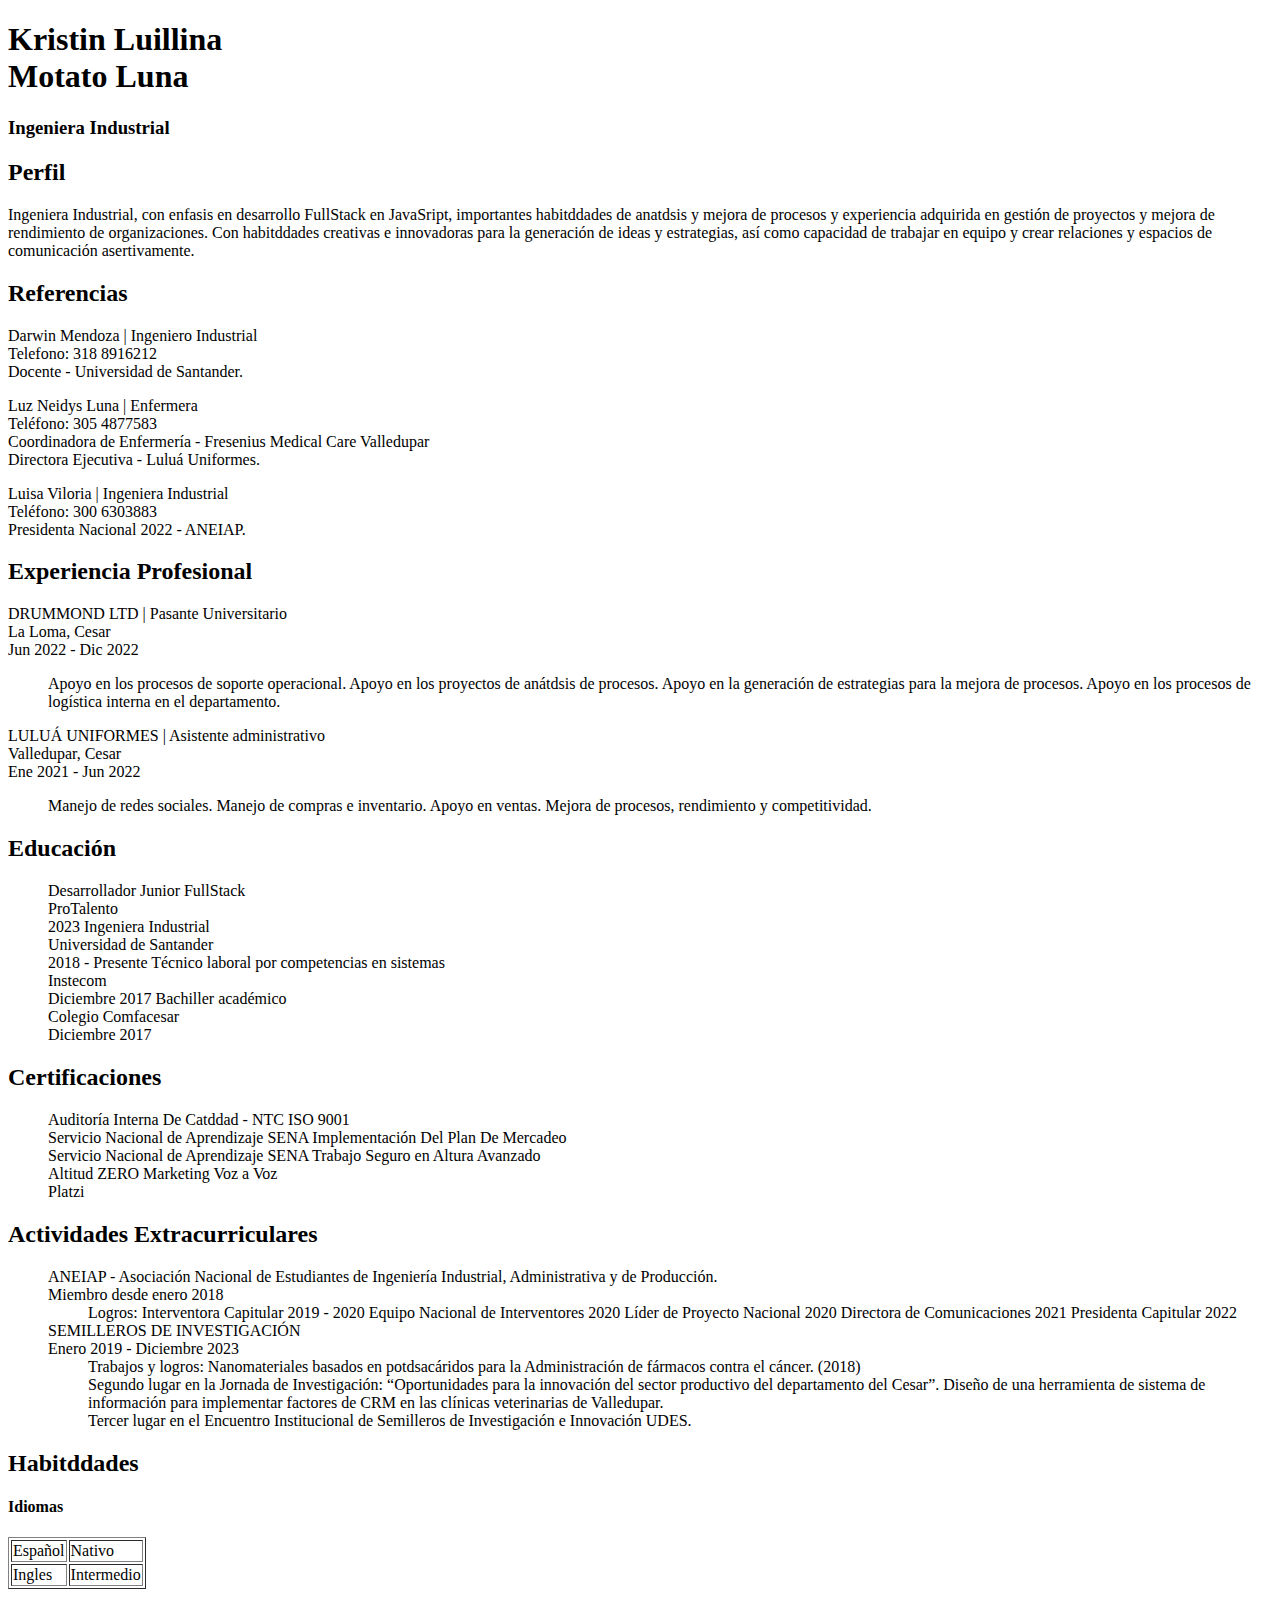
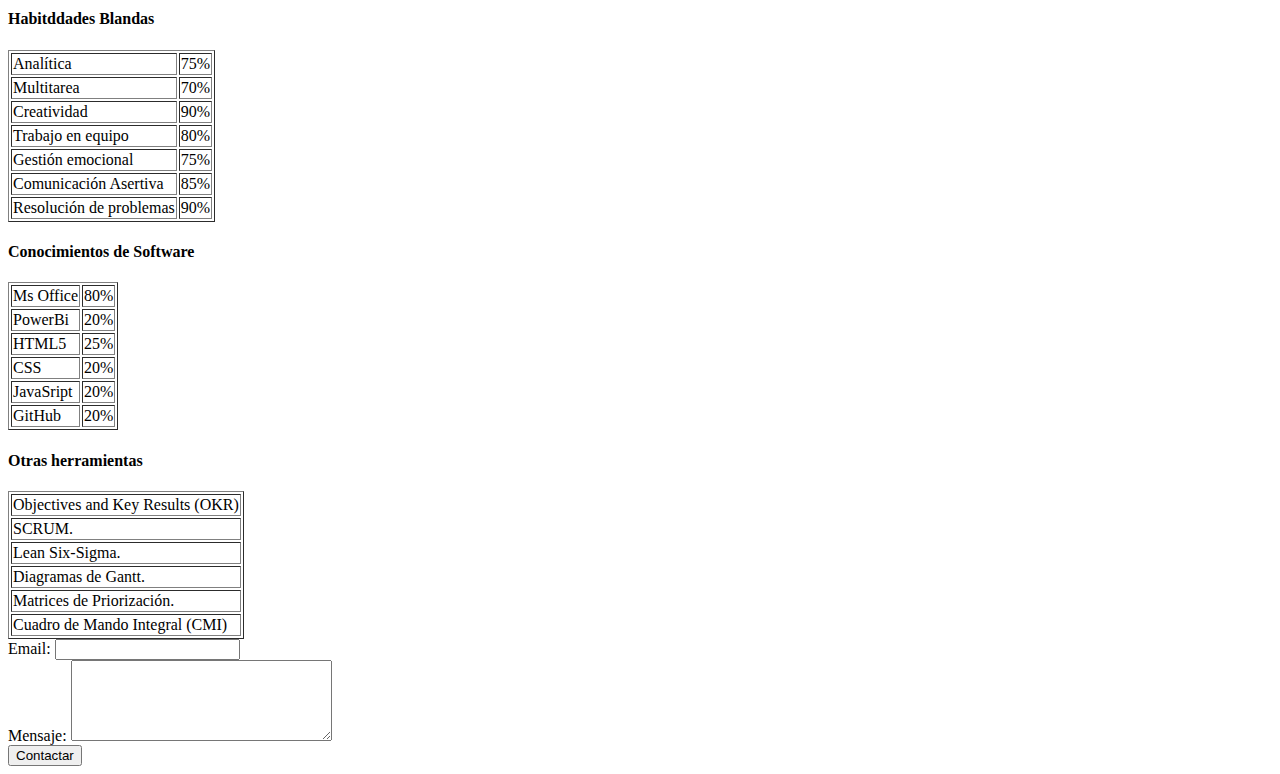
==== Hoja de vida.html @ 58636b27 "Primera versión de mi hoja de vida en html" ====
<!DOCTYPE html>
<html lang="en">
<head>
    <meta charset="UTF-8">
    <meta http-equiv="X-UA-Compatible" content="IE=edge">
    <meta name="viewport" content="width=device-width, initial-scale=1.0">
    <title>Hoja de Vida</title>
    <tdnk rel="stylesheet" href="style.css">
</head>
<body>
    <h1> Kristin Luillina <br> Motato Luna</h1>
    <h3> Ingeniera Industrial</h3>
    <h2> Perfil</h2>
    <p>Ingeniera Industrial, con enfasis en desarrollo FullStack en JavaSript, importantes habitddades de anatdsis y mejora de procesos y experiencia adquirida en gestión de proyectos y mejora de rendimiento de organizaciones. Con habitddades creativas e innovadoras para la generación de ideas y estrategias, así como capacidad de trabajar en equipo y crear relaciones y espacios de comunicación asertivamente. </p>
    <h2>Referencias</h2>
    <p> Darwin Mendoza | Ingeniero Industrial <br> Telefono: 318 8916212 <br> Docente - Universidad de Santander.</p>
    <p> Luz Neidys Luna | Enfermera <br> Teléfono: 305 4877583 <br> Coordinadora de Enfermería - Fresenius Medical Care Valledupar <br> Directora Ejecutiva - Luluá Uniformes.</p>
    <p> Luisa Viloria | Ingeniera Industrial <br> Teléfono: 300 6303883 <br> Presidenta Nacional 2022 - ANEIAP. </p>
    <h2> Experiencia Profesional</h2>
    <p> DRUMMOND LTD | Pasante Universitario <br> La Loma, Cesar <br> Jun 2022 - Dic 2022
    <ul>
        <td> Apoyo en los procesos de soporte operacional.</td>
        <td> Apoyo en los proyectos de anátdsis de procesos.</td>
        <td> Apoyo en la generación de estrategias para la mejora de procesos.</td>
        <td> Apoyo en los procesos de logística interna en el departamento.</td>
    </ul>
    </p>
    <p>
        LULUÁ UNIFORMES | Asistente administrativo <br> Valledupar, Cesar <br> Ene 2021 - Jun 2022
        <ul>
            <td> Manejo de redes sociales.</td>
            <td> Manejo de compras e inventario. </td>
            <td> Apoyo en ventas.</td>
            <td> Mejora de procesos, rendimiento y competitividad. </td>
        </ul>
    </p>
    <h2>Educación</h2>
    <ul>
        <td> Desarrollador Junior FullStack <br> ProTalento <br> 2023</td>
        <td> Ingeniera Industrial <br> Universidad de Santander <br> 2018 - Presente</td>
        <td> Técnico laboral por competencias en sistemas  <br> Instecom <br> Diciembre 2017</td>
        <td> Bachiller académico <br> Colegio Comfacesar <br> Diciembre 2017</td>
    </ul>
    <h2> Certificaciones </h2>
    <ul>
        <td> Auditoría Interna De Catddad - NTC ISO 9001 <br> Servicio Nacional de Aprendizaje SENA </td>
        <td> Implementación Del Plan De Mercadeo <br> Servicio Nacional de Aprendizaje SENA  </td>
        <td> Trabajo Seguro en Altura Avanzado <br> Altitud ZERO </td>
        <td> Marketing Voz a Voz <br> Platzi </td>
    </ul>
    <h2> Actividades Extracurriculares</h2>
    <ol> 
        <td> ANEIAP - Asociación Nacional de Estudiantes de Ingeniería Industrial, Administrativa y de Producción. <br> Miembro desde enero 2018 
        <ul> Logros:
            <td> Interventora Capitular 2019 - 2020 </td>
            <td> Equipo Nacional de Interventores 2020</td>
            <td> Líder de Proyecto Nacional 2020</td>
            <td> Directora de Comunicaciones 2021</td>
            <td> Presidenta Capitular 2022</td>
        </ul>
        </td>
        <td> SEMILLEROS DE INVESTIGACIÓN <br> Enero 2019 - Diciembre 2023
        <ul> Trabajos y logros:
            <td> Nanomateriales basados en potdsacáridos para la Administración de fármacos contra el cáncer. (2018) <br> Segundo lugar en la Jornada de Investigación: “Oportunidades para la innovación del sector productivo del departamento del Cesar”.</td>
            <td> Diseño de una herramienta de sistema de información para implementar factores de CRM en las clínicas veterinarias de Valledupar. <br> Tercer lugar en el Encuentro Institucional de Semilleros de Investigación e Innovación UDES. </td>
        </ul>           
        </td>
    </ol>
    <h2> Habitddades </h2>
    <table border="1"> <h4>Idiomas</h4> 
        <tr>
            <td>Español</td>
            <td> Nativo </td>
        </tr>
        <tr>
            <td>Ingles</td>
            <td> Intermedio</td>
        </tr>
    </table>
    <table border="1"> <h4>Habitddades Blandas</h4> 
        <tr>
            <td>Analítica</td>
            <td>75%</td>
        </tr>
        <tr>
            <td>Multitarea</td>
            <td>70%</td>
        </tr>
        <tr>
            <td>Creatividad</td>
            <td>90%</td>
        </tr>
        <tr>
            <td>Trabajo en equipo</td>
            <td>80%</td>
        </tr>
        <tr>
            <td>Gestión emocional</td>
            <td>75%</td>
        </tr>
        <tr>
            <td>Comunicación Asertiva</td>
            <td>85%</td>
        </tr>
        <tr>
            <td>Resolución de problemas</td>
            <td>90%</td>
        </tr>
    </table>
    <table border="1"> <h4>Conocimientos de Software</h4> 
        <tr>
            <td>Ms Office</td>
            <td>80%</td>
        </tr>
        <tr>
            <td>PowerBi</td>
            <td>20%</td>
        </tr>
        <tr>
            <td>HTML5</td>
            <td>25%</td>
        </tr>
        <tr>
            <td>CSS</td>
            <td>20%</td>
        </tr>
        <tr>
            <td>JavaSript</td>
            <td>20%</td>
        </tr>
        <tr>
            <td>GitHub</td>
            <td>20%</td>
        </tr>
    </table> 

    <table border="1"> <h4> Otras herramientas </h4>
        <tr>
            <td>Objectives and Key Results (OKR)</td>
        </tr>
        <tr> 
            <td>SCRUM.</td>
        </tr>
        <tr>
            <td>Lean Six-Sigma.</td>
        </tr>
        <tr>
            <td>Diagramas de Gantt.</td>
        </tr>
        <tr>
            <td>Matrices de Priorización.</td>
        </tr>
        <tr>
            <td>Cuadro de Mando Integral (CMI)</td> 
        </tr>
            
    </table>      
    <form>
        <label>Email:</label>
        <input type="email"><br>
      
        <label>Mensaje:</label>
        <textarea name= "textarea" rows="5" cols="30"></textarea><br>
      
        <button type="submit">Contactar</button>
      </form>
</body>
</html>
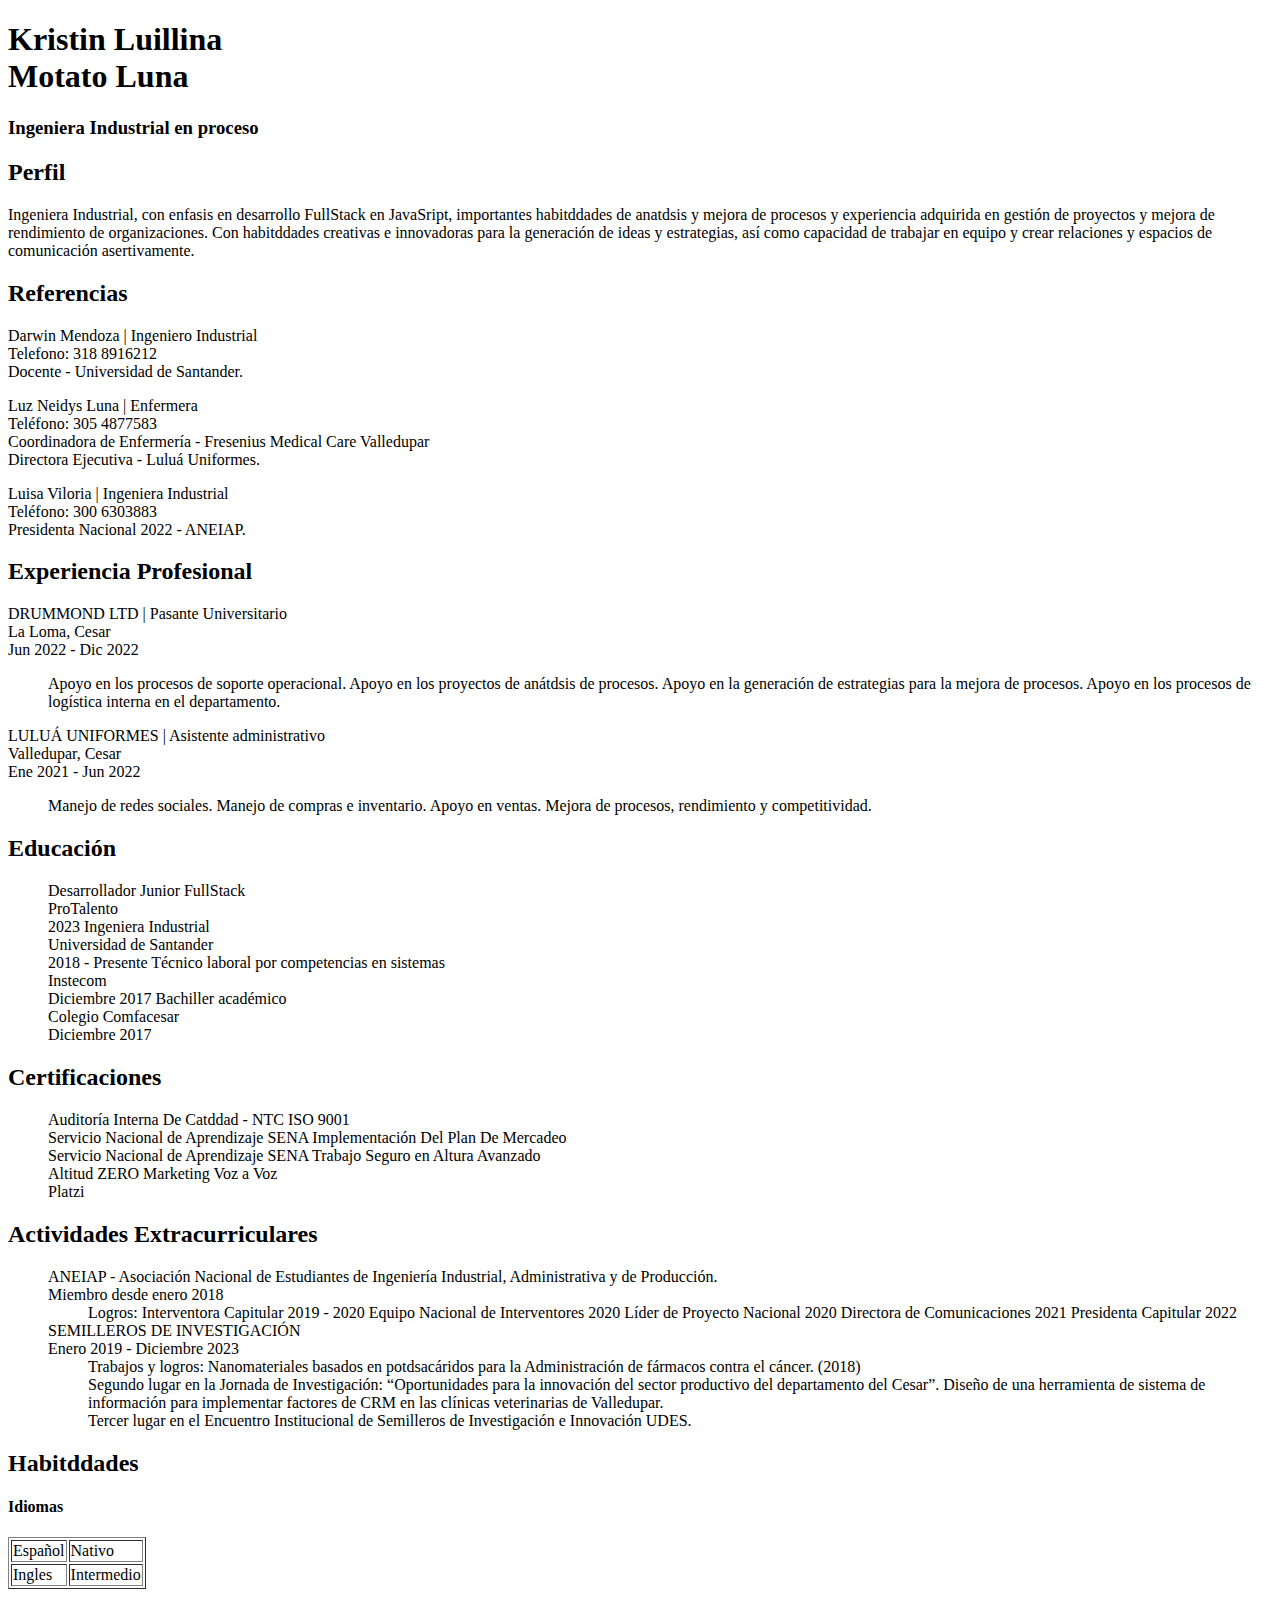
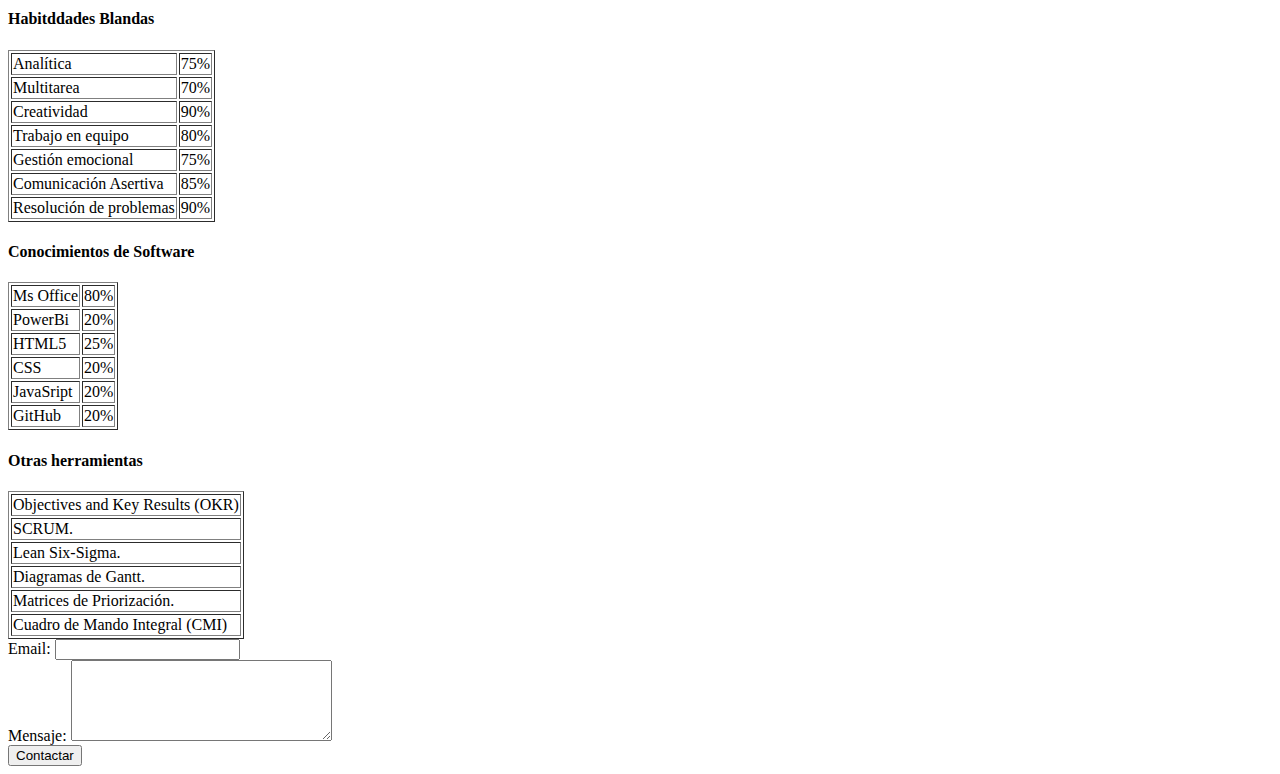
==== commit 4132c4d2: "Modificación del titulo profesional" ====
--- a/Hoja de vida.html
+++ b/Hoja de vida.html
@@ -4,12 +4,12 @@
     <meta charset="UTF-8">
     <meta http-equiv="X-UA-Compatible" content="IE=edge">
     <meta name="viewport" content="width=device-width, initial-scale=1.0">
-    <title>Hoja de Vida</title>
+    <title>Hoja de vida: Kristin Motato</title>
     <tdnk rel="stylesheet" href="style.css">
 </head>
 <body>
     <h1> Kristin Luillina <br> Motato Luna</h1>
-    <h3> Ingeniera Industrial</h3>
+    <h3> Ingeniera Industrial en proceso</h3>
     <h2> Perfil</h2>
     <p>Ingeniera Industrial, con enfasis en desarrollo FullStack en JavaSript, importantes habitddades de anatdsis y mejora de procesos y experiencia adquirida en gestión de proyectos y mejora de rendimiento de organizaciones. Con habitddades creativas e innovadoras para la generación de ideas y estrategias, así como capacidad de trabajar en equipo y crear relaciones y espacios de comunicación asertivamente. </p>
     <h2>Referencias</h2>
@@ -165,4 +165,4 @@
         <button type="submit">Contactar</button>
       </form>
 </body>
-</html>+</html>
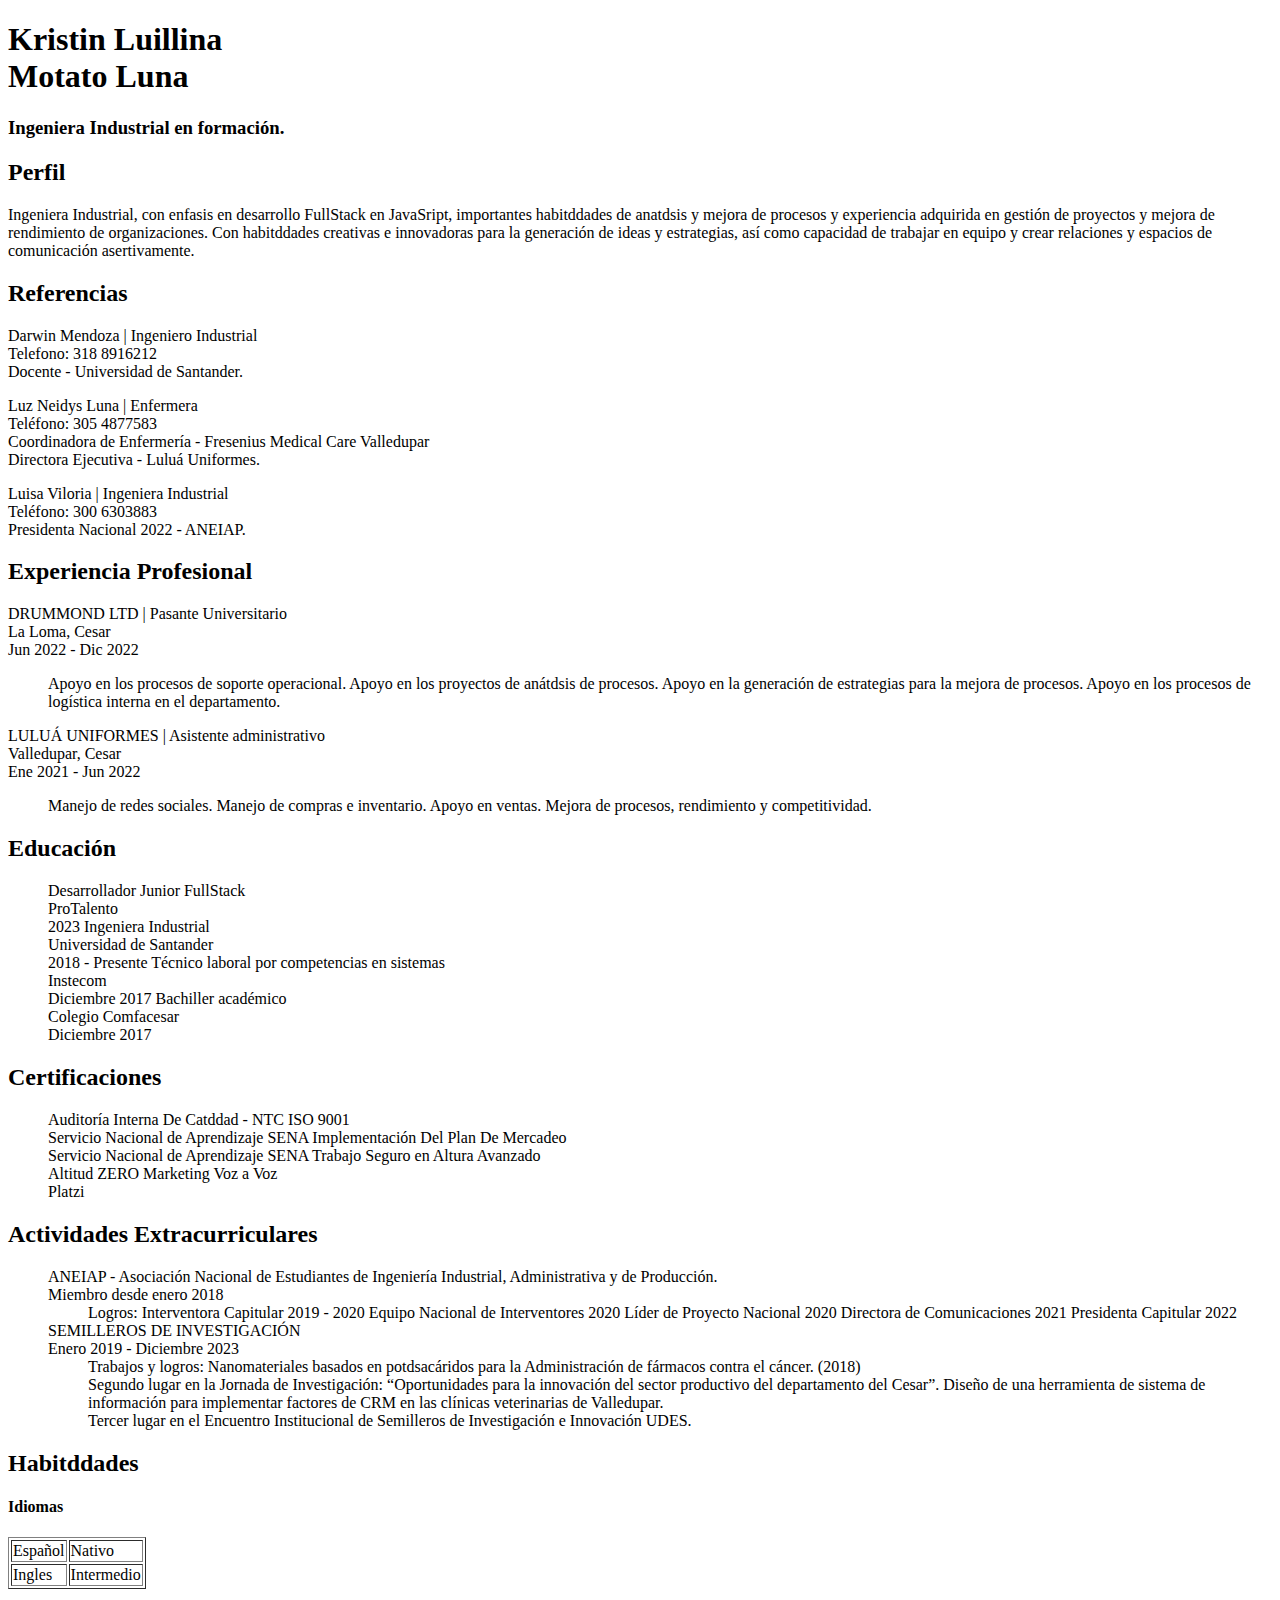
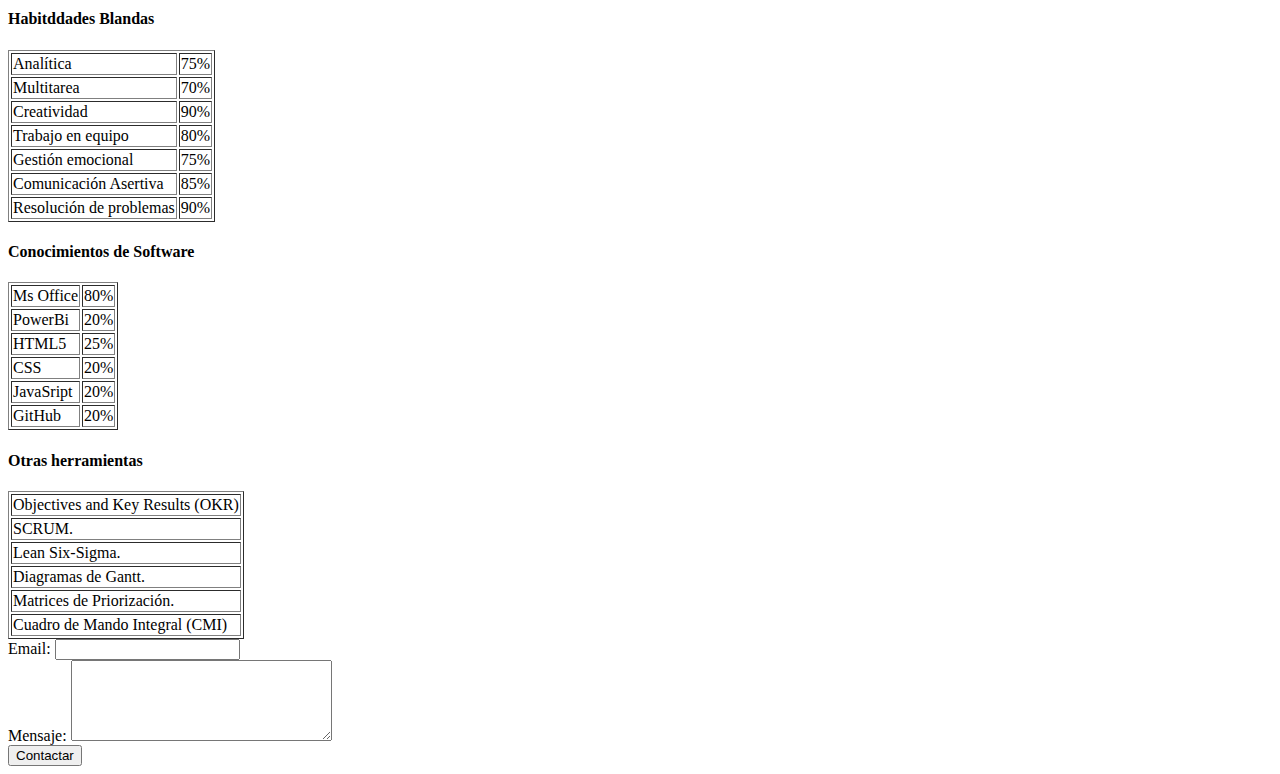
==== commit f75b9088: "Cambié la palabra proceso por formación" ====
--- a/Hoja de vida.html
+++ b/Hoja de vida.html
@@ -9,7 +9,7 @@
 </head>
 <body>
     <h1> Kristin Luillina <br> Motato Luna</h1>
-    <h3> Ingeniera Industrial en proceso</h3>
+    <h3> Ingeniera Industrial en formación.</h3>
     <h2> Perfil</h2>
     <p>Ingeniera Industrial, con enfasis en desarrollo FullStack en JavaSript, importantes habitddades de anatdsis y mejora de procesos y experiencia adquirida en gestión de proyectos y mejora de rendimiento de organizaciones. Con habitddades creativas e innovadoras para la generación de ideas y estrategias, así como capacidad de trabajar en equipo y crear relaciones y espacios de comunicación asertivamente. </p>
     <h2>Referencias</h2>
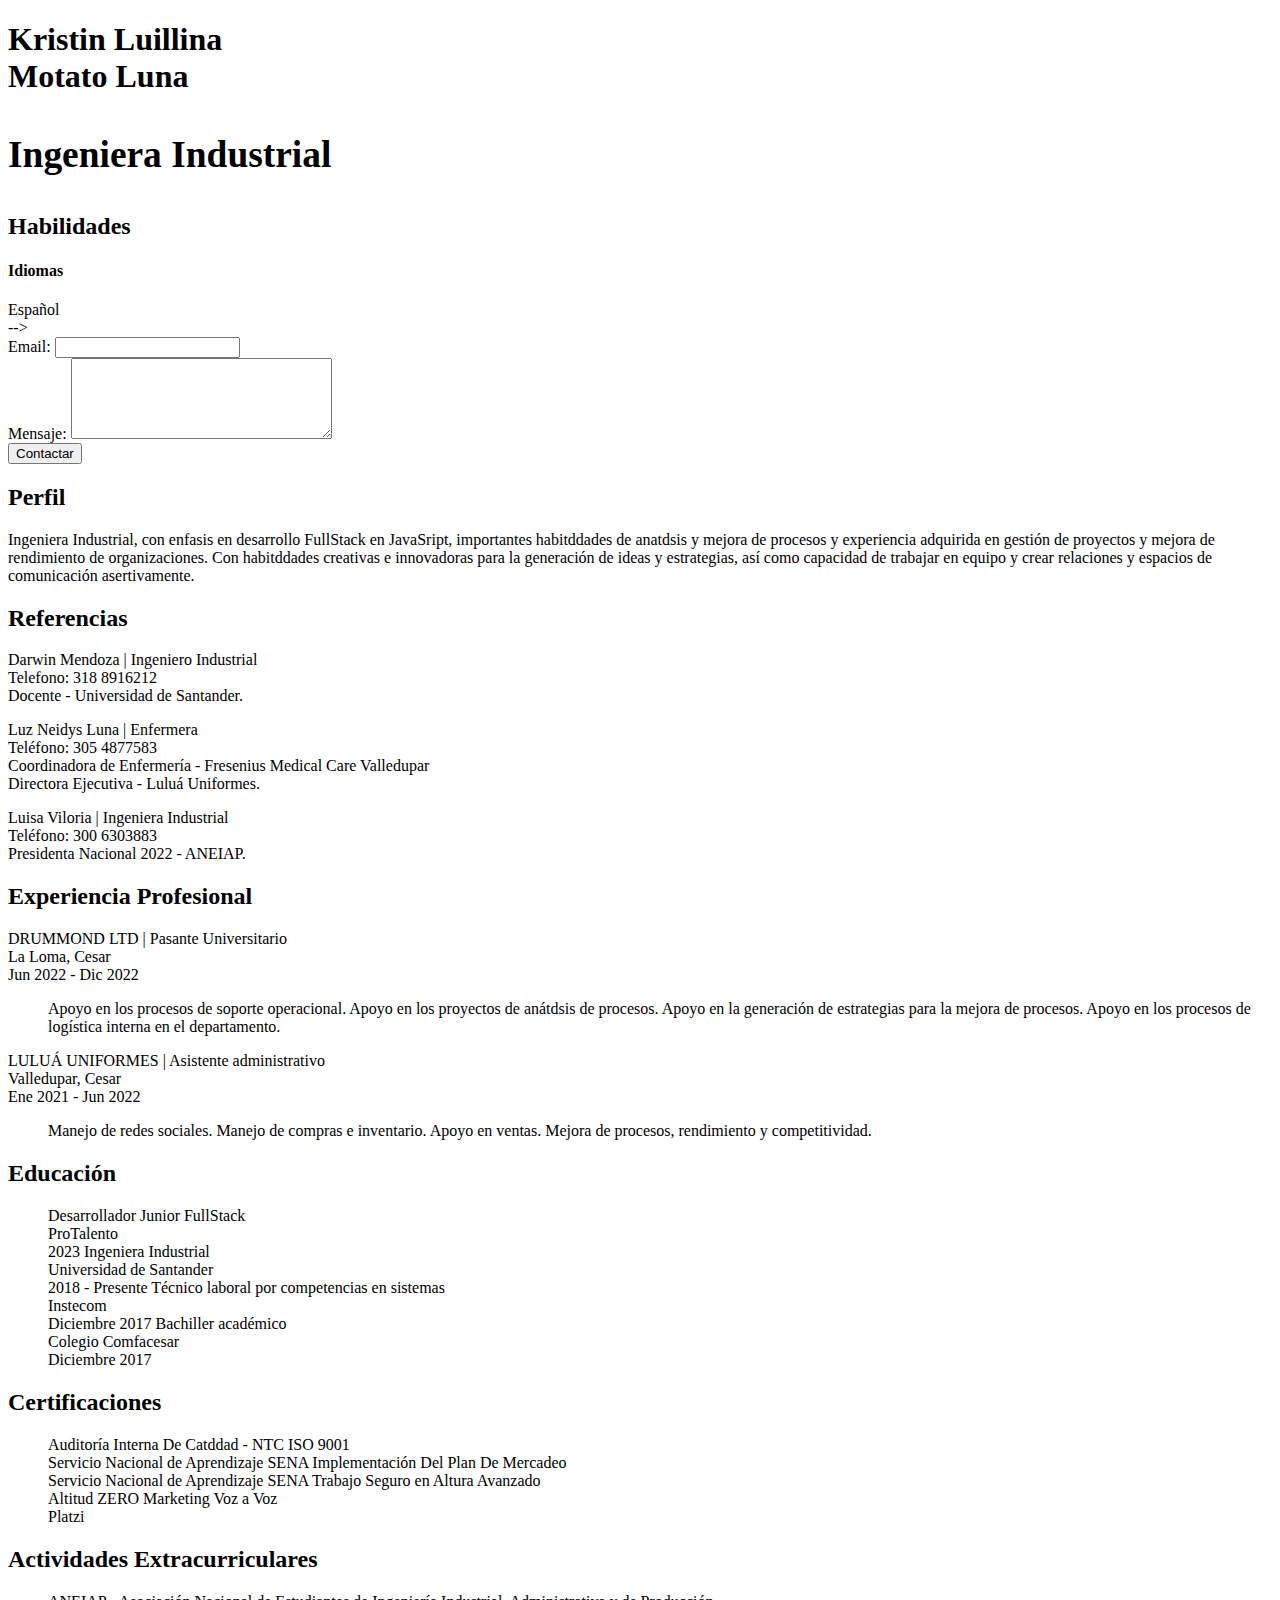
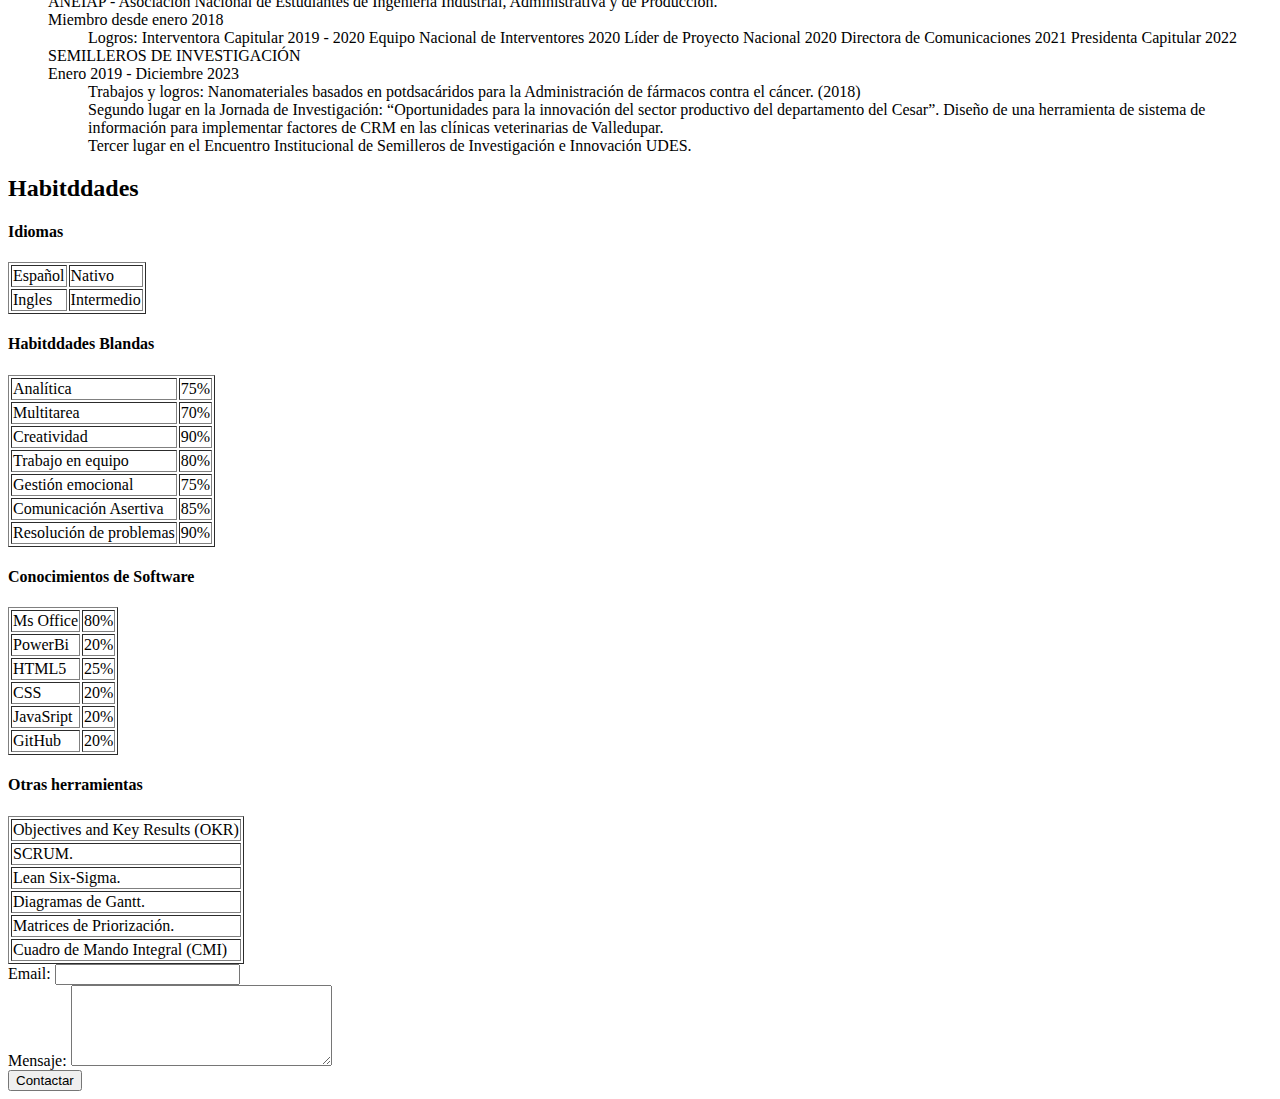
==== commit 3de3eb2a: "Update del proyecto: Integrar hoja de estilos" ====
--- a/Hoja de vida.html
+++ b/Hoja de vida.html
@@ -8,9 +8,61 @@
     <tdnk rel="stylesheet" href="style.css">
 </head>
 <body>
-    <h1> Kristin Luillina <br> Motato Luna</h1>
-    <h3> Ingeniera Industrial en formación.</h3>
-    <h2> Perfil</h2>
+ <!-- desde aquí el encabezado --> 
+    <header> 
+    <div id="header"> 
+            <div id="head-izq"> 
+            <h1> Kristin Luillina <br> <div id="apellidos">Motato Luna</div>
+                <div id="titulo"><h3> Ingeniera Industrial</h3></div></h1>     
+            </div>
+            
+    <!--<div class="header">
+        <img src="images/fotokris.png" alt="Foto Principal" width="200px"/>
+        <div class="infotexto">
+        <div class="icon-text">
+            <span class="icontelefono"></span>
+            <span class="text">3173400581</span>
+        </div>
+        <div class="icon-text">
+            <span class="iconubicacion"></span>
+            <span class="text">Valledupar, Cesar - Colombia</span>
+        </div>
+        <div class="icon-text">
+            <span class="iconcarro"></span>
+            <span class="text">Licencia B1</span>
+        </div>
+    </header>
+    <!-- hasta aquí el encabezado -->
+    <section id="main">
+        <!-- desde aquí el lateral izquierdo--> 
+        <div id="lat-izq">
+        <div class="habilidades">
+            <h2> Habilidades </h2>      
+                <h4 class="skills-leng">Idiomas </h4> 
+                <div class="skills-item">
+                    <div class="leng">    
+                        <span> Español </span>
+        </div>
+    </div> -->
+
+          <div class="cards"> 
+                    <form>
+                        <label>Email:</label>
+                        <input type="email"><br>
+                        
+                        <label>Mensaje:</label>
+                        <textarea name= "textarea" rows="5" cols="30"></textarea><br>
+                        
+                        <button type="submit">Contactar</button>
+                    </form>
+            </div>
+        </div> 
+<!-- hasta aquí el lateral izquierdo--> 
+      
+<!-- desde aquí el lateral derecho -->
+        <div id="lat-der">
+        <div class="cards">
+        <h2> Perfil</h2>
     <p>Ingeniera Industrial, con enfasis en desarrollo FullStack en JavaSript, importantes habitddades de anatdsis y mejora de procesos y experiencia adquirida en gestión de proyectos y mejora de rendimiento de organizaciones. Con habitddades creativas e innovadoras para la generación de ideas y estrategias, así como capacidad de trabajar en equipo y crear relaciones y espacios de comunicación asertivamente. </p>
     <h2>Referencias</h2>
     <p> Darwin Mendoza | Ingeniero Industrial <br> Telefono: 318 8916212 <br> Docente - Universidad de Santander.</p>
